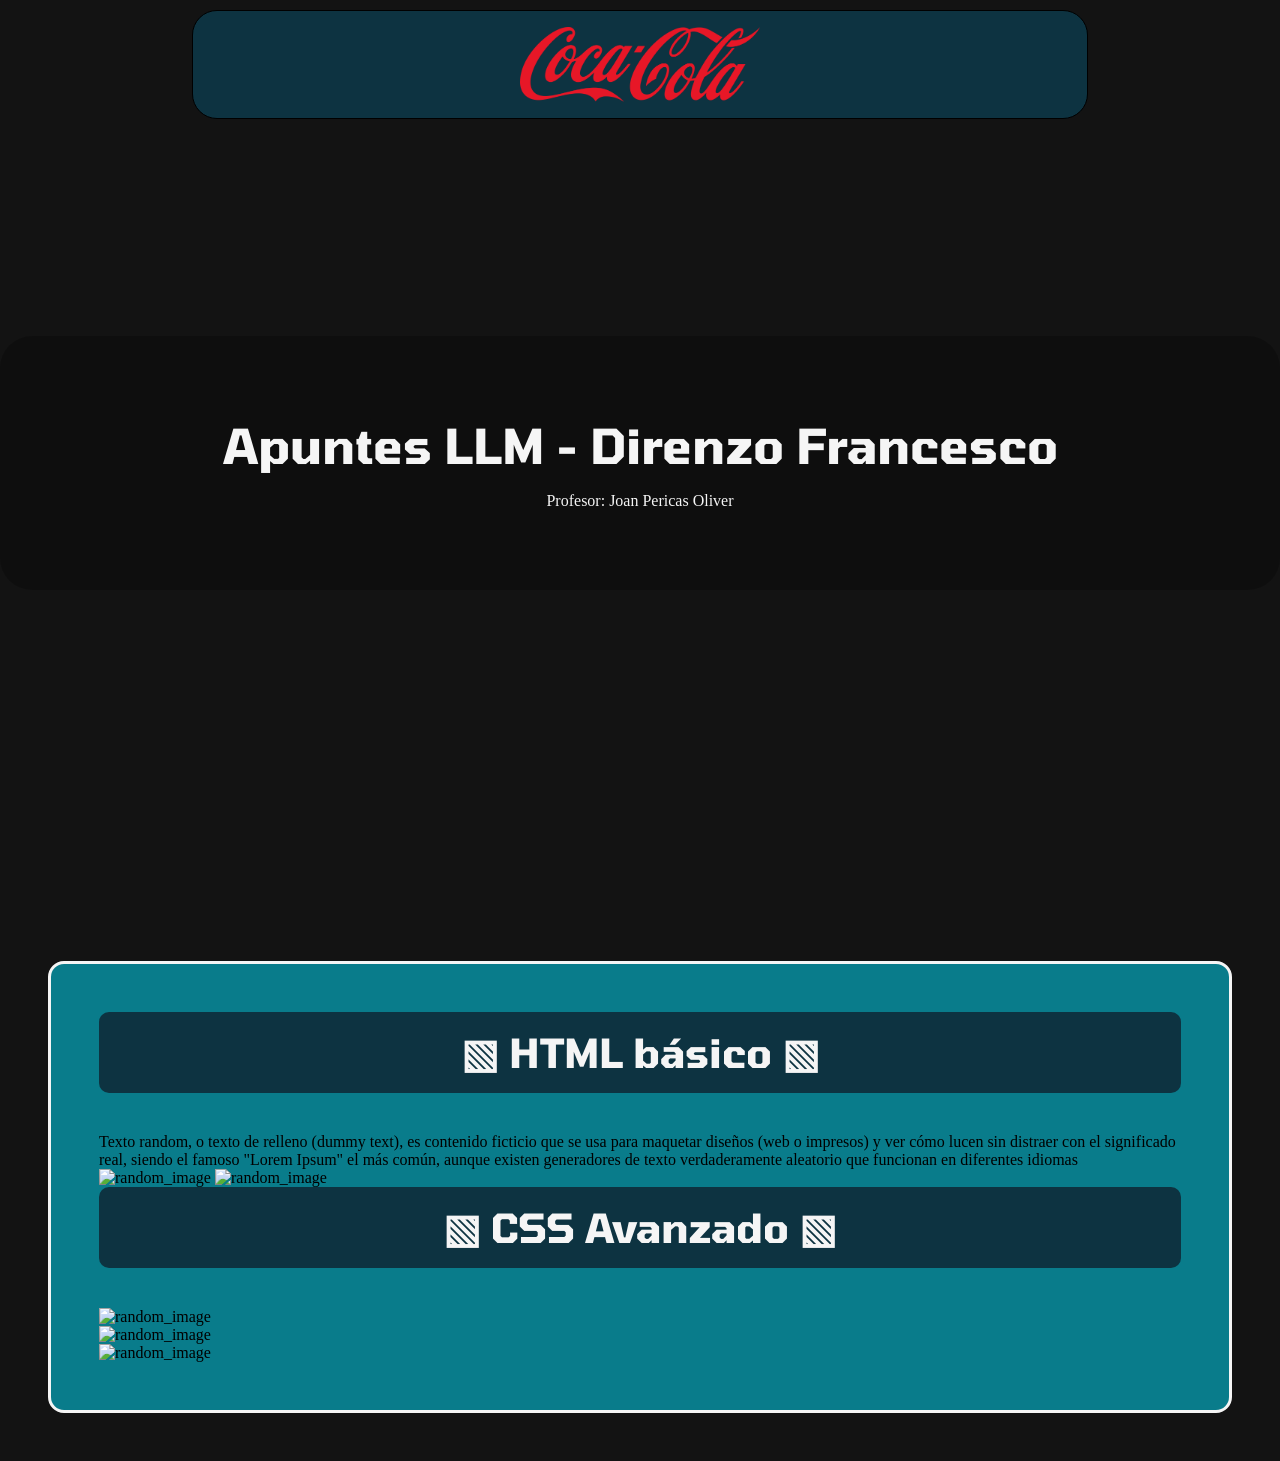
==== index.html @ 2f360a09 "Borrador estructura index (paleta de colores no definida, contenido no definido, sol ola estructura " ====
<!DOCTYPE html>
<html lang="es">
<head>
    <meta charset="UTF-8">
    <meta name="viewport" content="width=device-width, initial-scale=1.0">
    <title>Proyecto-Apuntes-LLM</title>
    <link rel="stylesheet" href="index.css">
</head>
<body>
    <header class="encabezado-index">
        <img class="encabezado-logo" src="img/logo.png" alt="logo">
    </header>
    <figure class="contenedor-video">
        <video class="video-bg" autoplay loop muted playsinline>
            <source src="sources/background1.mp4">
        </video>
        <div class="video-text">
            <h1>Apuntes LLM - Direnzo Francesco</h1>
            <p><br> Profesor: Joan Pericas Oliver</p>
        </div>
    </figure>
    <main class="contenido-principal">
        <h1>▧ HTML básico ▧</h1>
        <p>Texto random, o texto de relleno (dummy text), es contenido ficticio que se usa para maquetar diseños (web o impresos) y ver cómo lucen sin distraer con el significado real, siendo el famoso "Lorem Ipsum" el más común, aunque existen generadores de texto verdaderamente aleatorio que funcionan en diferentes idiomas</p>
        <img src="https://picsum.photos/200/300?grayscale" alt="random_image">
        <img src="https://picsum.photos/200/300?grayscale" alt="random_image">
        <h1 id="css">▧ CSS Avanzado ▧</h1>
        <img src="https://picsum.photos/200/300?grayscale" alt="random_image"><br>
        <img src="https://picsum.photos/200/300?grayscale" alt="random_image"><br>
        <img src="https://picsum.photos/200/300?grayscale" alt="random_image"><br>
   </main>
</body>
</html>
---- index.css ----
@import url('https://fonts.googleapis.com/css2?family=Exo+2:ital,wght@0,100..900;1,100..900&family=Lexend:wght@100..900&family=Poppins:ital,wght@0,100;0,200;0,300;0,400;0,500;0,600;0,700;0,800;0,900;1,100;1,200;1,300;1,400;1,500;1,600;1,700;1,800;1,900&family=Roboto:ital,wght@0,100..900;1,100..900&family=Tomorrow:ital,wght@0,100;0,200;0,300;0,400;0,500;0,600;0,700;0,800;0,900;1,100;1,200;1,300;1,400;1,500;1,600;1,700;1,800;1,900&family=Ubuntu:ital,wght@0,300;0,400;0,500;0,700;1,300;1,400;1,500;1,700&family=Zalando+Sans:ital,wght@0,200..900;1,200..900&display=swap');
:root{
    --color1: #0d3341;
    --color2: #088d9edc;
    --color3: #07be69;
    --color4: #ffe158;
    --color5: #fff778;
}
* { /*esto reduce los bordes "predeterminados" del navegador*/
    margin: 0;
    padding: 0;
    box-sizing: border-box;
}
body {
    background-color: #131313;
}
.encabezado-index{
    background-color: var(--color1);
    border: solid 1px black;
    position: sticky;
    top: 10px;
    z-index: 100;  /* siempre visible */
    min-height: 80px;
    margin-left: 15%;
    margin-right: 15%;
    border-radius: 25px;
    display: flex;
    justify-content: center;
    padding: 1em;
}
.encabezado-logo {
    width: 15em;

}      
.contenedor-video{
    width: 100%;
    height: 100vh; /* Ocupa el 100% de la altura de la ventana */
    position: relative;
    overflow: hidden;
    margin-top: -6em;
    display: flex;
    align-items: center;
    justify-content: center;
}
.video-bg{
    position: absolute;
    top: 0;
    left: 0;
    width: 100%;
    height: 100%;
    object-fit: cover; /* Clave para que no se deforme */
    z-index: 1;
}
.video-text {
    position: relative;
    z-index: 2; /* Encima del video */
    text-align: center;
    color: whitesmoke;
    background-color: rgba(0, 0, 0, 0.247);
    padding: 5em;
    border-radius: 2em;
    width: 100%;
}
.video-text h1 {
    font-family: 'Tomorrow', sans-serif;
    font-size: 3em;
}
.contenido-principal {
    background-color: var(--color2);
    margin: 3em;
    border-radius: 1em;
    padding: 3em;
    border: solid whitesmoke;
}
.contenido-principal h1{
    font-family: "Tomorrow", sans-serif;
    font-size: 2.5em;
    padding: 0.4em;
    background-color: var(--color1);
    border-radius: 10px;
    text-align: center;
    color: whitesmoke;
    margin-bottom: 1em;
}
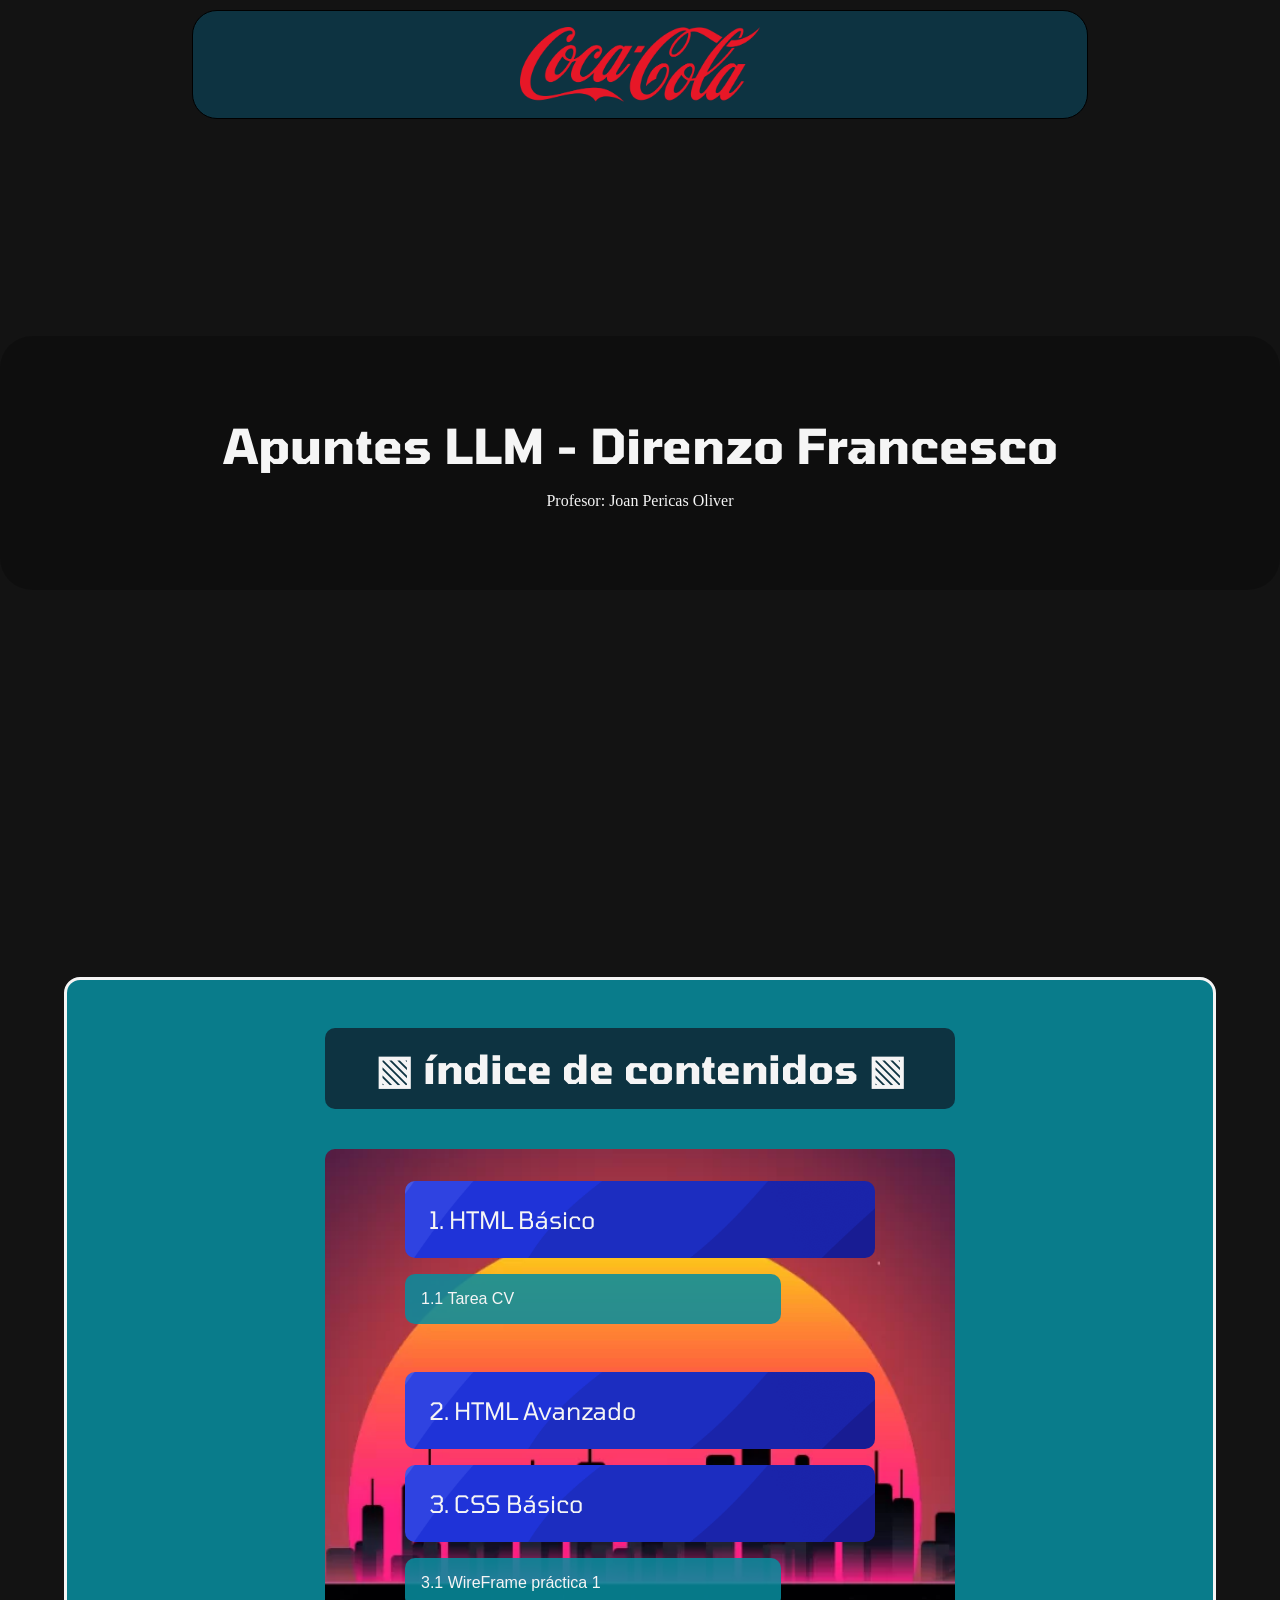
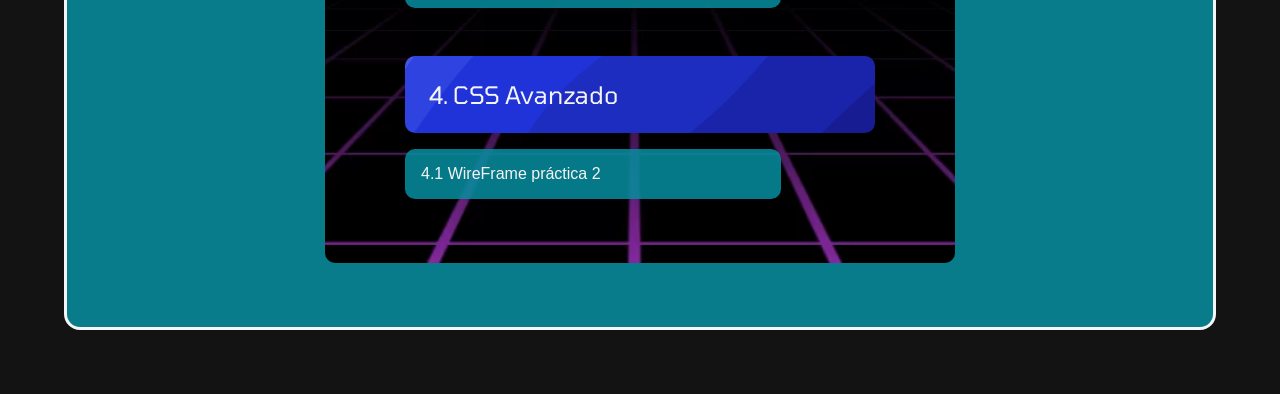
==== commit 6f3c9cfd: "estructura index casi finalizada (falta el footer, header y datalles, el estilo visual de la web es " ====
--- a/index.html
+++ b/index.html
@@ -20,14 +20,16 @@
         </div>
     </figure>
     <main class="contenido-principal">
-        <h1>▧ HTML básico ▧</h1>
-        <p>Texto random, o texto de relleno (dummy text), es contenido ficticio que se usa para maquetar diseños (web o impresos) y ver cómo lucen sin distraer con el significado real, siendo el famoso "Lorem Ipsum" el más común, aunque existen generadores de texto verdaderamente aleatorio que funcionan en diferentes idiomas</p>
-        <img src="https://picsum.photos/200/300?grayscale" alt="random_image">
-        <img src="https://picsum.photos/200/300?grayscale" alt="random_image">
-        <h1 id="css">▧ CSS Avanzado ▧</h1>
-        <img src="https://picsum.photos/200/300?grayscale" alt="random_image"><br>
-        <img src="https://picsum.photos/200/300?grayscale" alt="random_image"><br>
-        <img src="https://picsum.photos/200/300?grayscale" alt="random_image"><br>
+        <h2>▧ índice de contenidos ▧</h2>
+        <section class="contenidos-indice">
+            <a class="apartado-indice">1. HTML Básico</a>
+            <a class="apartado-indice-anidado1">1.1 Tarea CV</a>
+            <a class="apartado-indice">2. HTML Avanzado</a>
+            <a class="apartado-indice">3. CSS Básico</a>
+            <a class="apartado-indice-anidado1">3.1 WireFrame práctica 1</a>
+            <a class="apartado-indice">4. CSS Avanzado</a>
+            <a class="apartado-indice-anidado1">4.1 WireFrame práctica 2</a>
+        </section>
    </main>
 </body>
 </html>
--- a/index.css
+++ b/index.css
@@ -67,18 +67,88 @@
 }
 .contenido-principal {
     background-color: var(--color2);
-    margin: 3em;
+    margin: 4em;
     border-radius: 1em;
     padding: 3em;
     border: solid whitesmoke;
 }
-.contenido-principal h1{
+.contenido-principal h2{
     font-family: "Tomorrow", sans-serif;
     font-size: 2.5em;
     padding: 0.4em;
+    margin-left: 20%;
+    margin-right: 20%;
     background-color: var(--color1);
     border-radius: 10px;
     text-align: center;
     color: whitesmoke;
     margin-bottom: 1em;
+}
+
+.contenidos-indice{ /* El contenedor de cada apartado y subapartado del indice*/
+    font-family: "Tomorrow", sans-serif;
+    margin-left: 20%;
+    margin-right: 20%;
+    padding: 2em 5em;
+    background-color: var(--color1);
+    border-radius: 10px;
+    margin-bottom: 1em;
+    display: flex;
+    flex-flow: column;
+    gap: 1em;
+    background-image: url(img/background1.png);
+    background-size: cover;
+    background-position: center;
+    background-repeat: no-repeat;
+
+}
+
+
+.apartado-indice{ /* apartado de cada tema */
+    width: 100%;
+    text-align: start;
+    padding: 1em;
+    background-color: var(--color2);
+    border: none;
+    border-radius: 10px;
+    font-family: "Tomorrow", sans-serif;
+    color: whitesmoke;
+    font-size: 1.5em;
+
+    transition: width 0.6s ease-in-out, font-size 0.3s ease-in-out, padding 0.3s ease-in-out;
+    cursor: pointer;
+
+    background-image: url(img/background2.png);
+    background-size: cover;
+    background-position: center;
+    background-repeat: no-repeat;
+
+}
+.apartado-indice:hover{ /* apartado de cada tema */
+    background-color: whitesmoke;
+    width: 90%;
+    color: lightskyblue;
+    font-size: 1.8em;
+    padding: 0.7em;
+}
+
+
+.apartado-indice-anidado1{ /* subapartado de cada tema */
+    width: 80%;
+    text-align: start;
+    padding: 1em;
+    background-color: var(--color2);
+    border: none;
+    border-radius: 10px;
+    font-family: "Poppins", sans-serif;
+    color: whitesmoke;
+    font-size: 1em;
+    transition: background-color 0.5s ease, width 0.6s ease-in-out;
+    cursor: pointer;
+    margin-bottom: 2em;
+}
+.apartado-indice-anidado1:hover{
+    background-color: whitesmoke;
+    color: black;
+    width: 70%;
 }
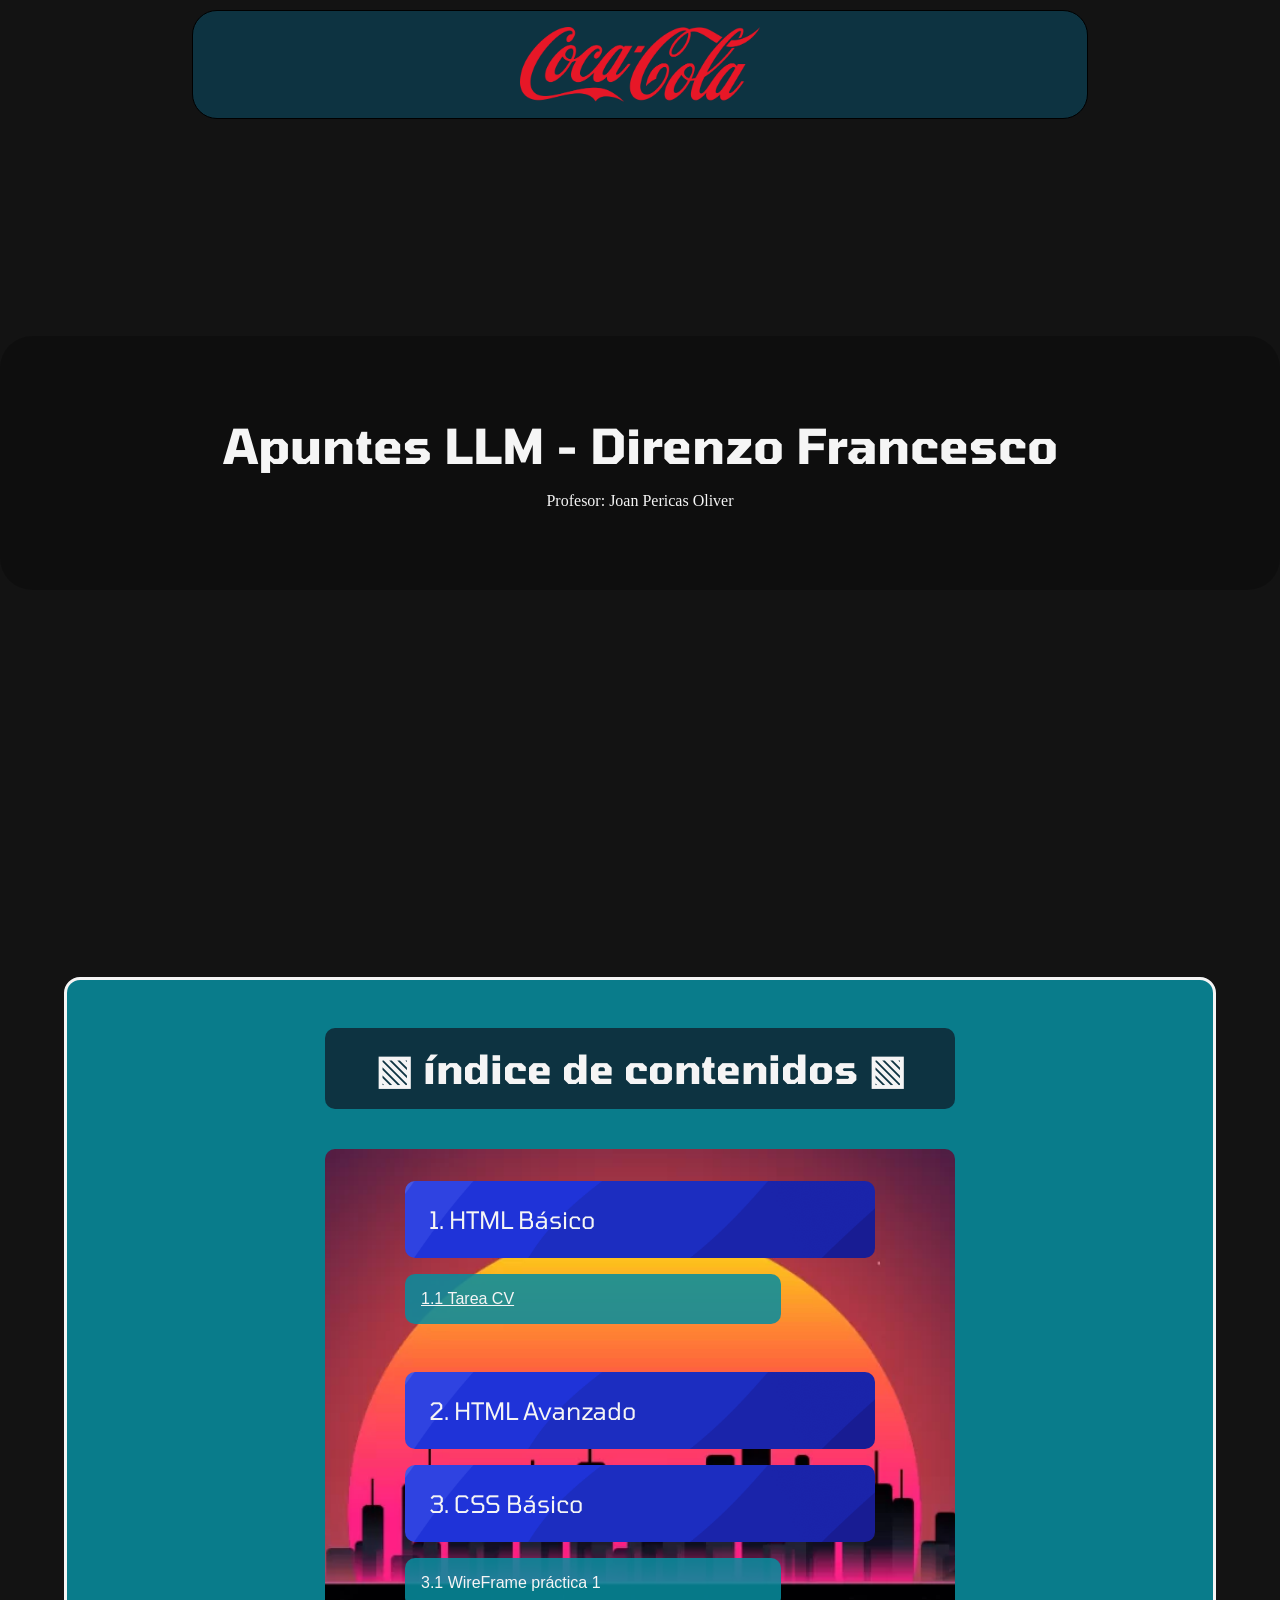
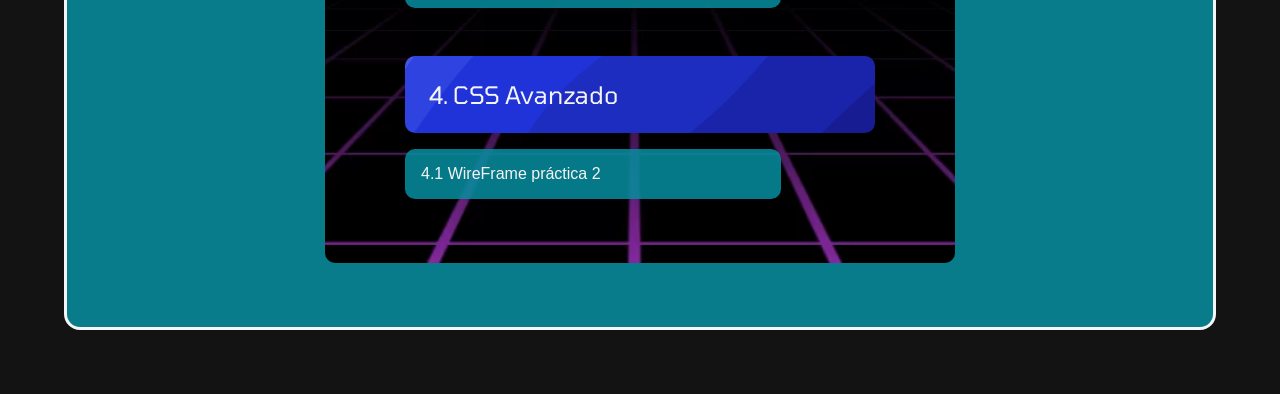
==== commit f2d5a44a: "Tema 1 terminado (falta footer, mediaQ,  detalles y estilo no definido todavia)" ====
--- a/index.html
+++ b/index.html
@@ -3,8 +3,13 @@
 <head>
     <meta charset="UTF-8">
     <meta name="viewport" content="width=device-width, initial-scale=1.0">
-    <title>Proyecto-Apuntes-LLM</title>
+    <meta name="description" content="Sitio web de apuntes de Lenguaje de marcas, 1 año GS-DAM ">
+    <meta name="keywords" content="HTML5, CSS, JavaScript, desarrollo web, apuntes, index">
+    <meta name="autor" content="Francesco Direnzo">
+    <meta name="robots" content="index, follow">
+    <title>índice - Proyecto Apuntes LLM</title>
     <link rel="stylesheet" href="index.css">
+    <link rel="icon" href="img/favicons/favicon1.jpg" type="img/favicon.jpg">
 </head>
 <body>
     <header class="encabezado-index">
@@ -22,8 +27,8 @@
     <main class="contenido-principal">
         <h2>▧ índice de contenidos ▧</h2>
         <section class="contenidos-indice">
-            <a class="apartado-indice">1. HTML Básico</a>
-            <a class="apartado-indice-anidado1">1.1 Tarea CV</a>
+            <a class="apartado-indice" href="apartados/HTML_Basico.html">1. HTML Básico</a>
+            <a class="apartado-indice-anidado1" href="apartados/currículum.html">1.1 Tarea CV</a>
             <a class="apartado-indice">2. HTML Avanzado</a>
             <a class="apartado-indice">3. CSS Básico</a>
             <a class="apartado-indice-anidado1">3.1 WireFrame práctica 1</a>
--- a/index.css
+++ b/index.css
@@ -93,9 +93,11 @@
     background-color: var(--color1);
     border-radius: 10px;
     margin-bottom: 1em;
+
     display: flex;
     flex-flow: column;
     gap: 1em;
+    
     background-image: url(img/background1.png);
     background-size: cover;
     background-position: center;
@@ -114,6 +116,7 @@
     font-family: "Tomorrow", sans-serif;
     color: whitesmoke;
     font-size: 1.5em;
+    text-decoration: none;
 
     transition: width 0.6s ease-in-out, font-size 0.3s ease-in-out, padding 0.3s ease-in-out;
     cursor: pointer;
